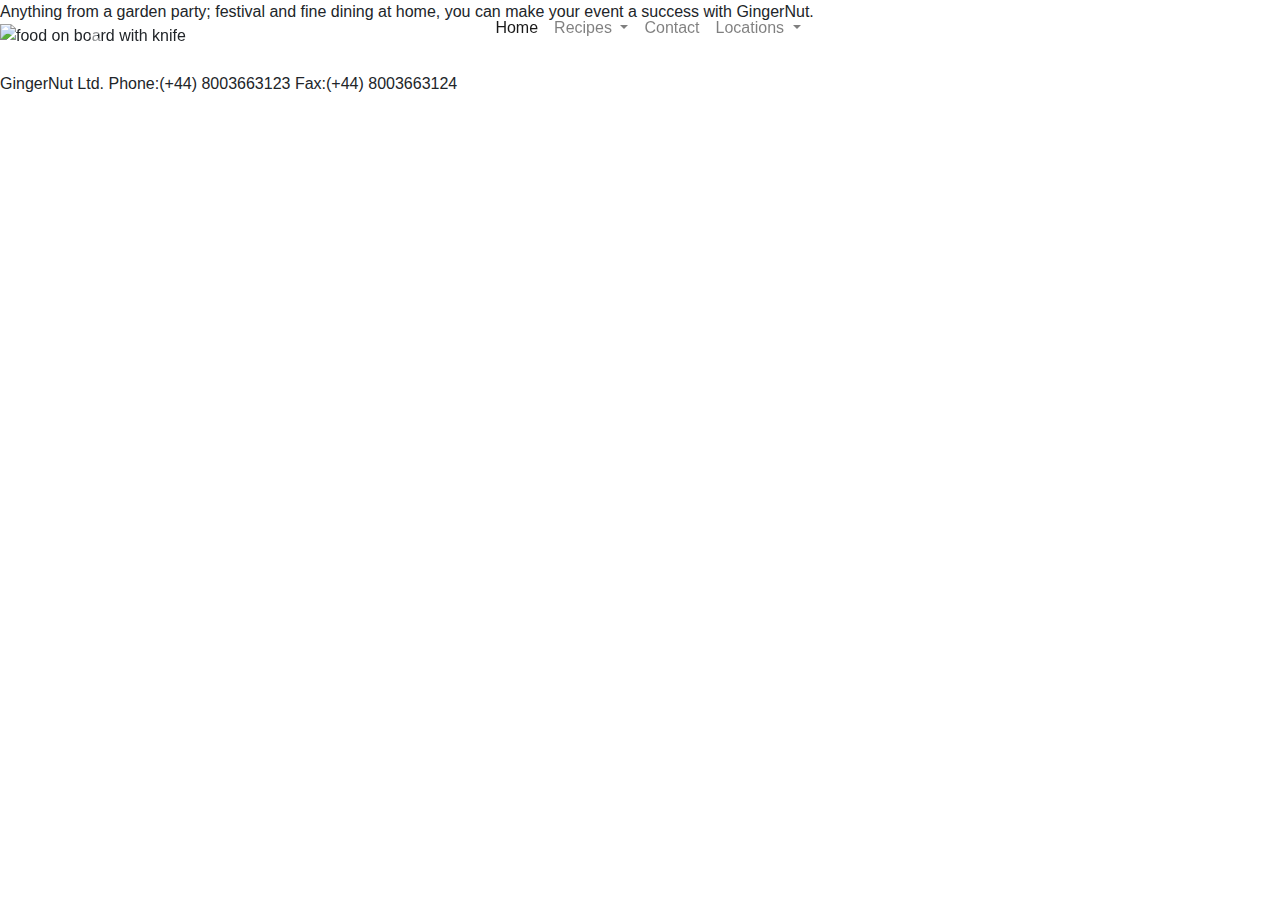
==== index.html @ b5262df0 "index page complete" ====
<!DOCTYPE html>
<html lang="en">
  <head>
    <meta charset="UTF-8" />
    <meta name="viewport" content="width=device-width, initial-scale=1.0" />
    <link
      rel="stylesheet"
      href="https://stackpath.bootstrapcdn.com/bootstrap/4.5.2/css/bootstrap.min.css"
      integrity="sha384-JcKb8q3iqJ61gNV9KGb8thSsNjpSL0n8PARn9HuZOnIxN0hoP+VmmDGMN5t9UJ0Z"
      crossorigin="anonymous"
    />
    <link
      href="https://fonts.googleapis.com/css2?family=Courier+Prime&family=Open+Sans+Condensed:wght@300&display=swap"
      rel="stylesheet"
    />
    <link
      rel="stylesheet"
      href="https://use.fontawesome.com/releases/v5.6.3/css/all.css"
      integrity="sha384-UHRtZLI+pbxtHCWp1t77Bi1L4ZtiqrqD80Kn4Z8NTSRyMA2Fd33n5dQ8lWUE00s/"
      crossorigin="anonymous"
    />
    <link
      rel="apple-touch-icon"
      sizes="180x180"
      href="assets/favicon/apple-touch-icon.png"
    />
    <link
      rel="icon"
      type="image/png"
      sizes="32x32"
      href="assets/favicon/favicon-32x32.png"
    />
    <link
      rel="icon"
      type="image/png"
      sizes="16x16"
      href="assets/favicon/favicon-16x16.png"
    />
    <link rel="manifest" href="assets/favicon/site.webmanifest" />
    <link rel="stylesheet" href="assets/css/style.css" type="text/css" />

    <title>Private Dining & Event Catering</title>
  </head>
  <body>
    <!-----------------------------------------Start of Header---------------------------------------->
    <header class="bg-grey">
      <div class="banner">
        <p class="m-0">
          Anything from a garden party; festival and fine dining at home, you
          can make your event a success with GingerNut.
        </p>
      </div>
      <!-------------------------------------------Start of Navbar----------------------------------------->
      <nav class="fixed-top bg-teal navbar navbar-expand-lg navbar-light">
        <a class="navbar-brand" href="#"></a>
        <button
          class="navbar-toggler"
          type="button"
          data-toggle="collapse"
          data-target="#navbarSupportedContent"
          aria-controls="navbarSupportedContent"
          aria-expanded="false"
          aria-label="Toggle navigation"
        >
          <span class="navbar-toggler-icon"></span>
        </button>

        <div class="collapse navbar-collapse" id="navbarSupportedContent">
          <ul class="navbar-nav mx-auto">
            <li class="nav-item active">
              <a class="nav-link" href="index.html"
                >Home <span class="sr-only">(current)</span></a
              >
            </li>
            <li class="nav-item dropdown">
              <a
                class="nav-link dropdown-toggle"
                href="recipes.html"
                role="button"
                data-toggle="dropdown"
                aria-haspopup="true"
                aria-expanded="false"
              >
                Recipes
              </a>
              <div
                class="dropdown-content dropdown-menu"
                aria-labelledby="navbarDropdown"
              >
                <a class="dropdown-item" href="recipes.html">Starters</a>
                <a class="dropdown-item" href="recipes.html#mains">Mains</a>
                <a class="dropdown-item" href="recipes.html#desserts"
                  >Desserts</a
                >
              </div>
            </li>
            <li class="nav-item">
              <a class="nav-link" href="contact.html"
                >Contact <span class="sr-only">(current)</span></a
              >
            </li>
            <li class="nav-item dropdown">
              <a
                class="nav-link dropdown-toggle"
                href="#"
                id="navbarDropdown"
                role="button"
                data-toggle="dropdown"
                aria-haspopup="true"
                aria-expanded="false"
              >
                Locations
              </a>
              <div
                class="dropdown-content dropdown-menu"
                aria-labelledby="navbarDropdown"
              >
                <a class="dropdown-item" href="locations.html">Head Office</a>
                <a class="dropdown-item" href="locations.html#popuprest"
                  >Pop Up Restaurants</a
                >
                <a class="dropdown-item" href="locations.html#popupevents"
                  >Pop up Events</a
                >
              </div>
            </li>
          </ul>
        </div>
      </nav>
      <!-------------------------------------End of Navbar----------------------------------->
    </header>
    <!-------------------------------------End of Header----------------------------------->
<!-------------------------------------Start of Carousel------------------------------->
    <section class="mainpage">
      <div class="container-fluid px-0">
        <div
          id="carouselExampleControls"
          class="carousel slide carousel-fade"
          data-ride="carousel"
        >
          <div class="carousel-inner">
            <div class="carousel-item active">
              <img
                src="assets/images/clear.gif"
                class="d-block w-100"
                alt="food on board with knife"
                style="background-image: url(assets/images/board-knife.jpg);"
              />
            </div>
            <div class="carousel-item">
              <img
                src="assets/images/clear.gif"
                class="d-block w-100"
                alt="food stall picture"
                style="background-image: url(assets/images/street-food.jpg);"
              />
            </div>
            <div class="carousel-item">
              <img
                src="assets/images/clear.gif"
                class="d-block w-100"
                alt="food with white background"
                style="background-image: url(assets/images/white-branded.jpg);"
              />
            </div>
            <div class="carousel-item">
              <img
                src="assets/images/clear.gif"
                class="d-block w-100"
                alt="picture of shropshire hills"
                style="background-image: url(assets/images/hills.jpg);"
              />
            </div>
            <div class="carousel-item">
              <img
                src="assets/images/clear.gif"
                class="d-block w-100"
                alt="food in grey bowl"
                style="background-image: url(assets/images/grey-bowl.jpg);"
              />
            </div>
          </div>
          <a
            class="carousel-control-prev"
            href="#carouselExampleControls"
            role="button"
            data-slide="prev"
          >
            <span class="carousel-control-prev-icon" aria-hidden="true"></span>
            <span class="sr-only">Previous</span>
          </a>
          <a
            class="carousel-control-next"
            href="#carouselExampleControls"
            role="button"
            data-slide="next"
          >
            <span class="carousel-control-next-icon" aria-hidden="true"></span>
            <span class="sr-only">Next</span>
          </a>
        </div>
      </div>
    </section>

    <!-------------------------------------End of Carousel----------------------------------->

    <!-------------------------------------Start of link banner------------------------------->
    <div class="row mx-0 notes">
      <div class="col-lg-2 col-sm-3 col-xs-6 border-groove">
        <a
          class="text-white"
          href="assets/images/sample-menu-1.pdf"
          target="_blank"
          >Outdoor events</a
        ><i class="fas fa-tree"></i>
      </div>
      <div class="col-lg-2 col-sm-3 col-xs-6 border-groove">
        <a
          class="text-white"
          href="assets/images/sample-menu-1.pdf"
          target="_blank"
          >Onsite kitchens</a
        ><i class="fas fa-store"></i>
      </div>
      <div class="col-lg-4 col-sm-3 col-xs-6 border-groove">
        <a
          class="text-white"
          href="assets/images/sample-menu-1.pdf"
          target="_blank"
          >Private dining</a
        ><i class="fas fa-utensils"></i>
      </div>
      <div class="col-lg-2 col-sm-3 col-xs-6 border-groove">
        <a
          class="text-white"
          href="assets/images/sample-menu-1.pdf"
          target="_blank"
          >Corporate events</a
        ><i class="fas fa-user-tie"></i>
      </div>
      <div class="col-lg-2 col-sm-3 col-xs-6 border-groove">
        <a
          class="text-white"
          href="assets/images/sample-menu-1.pdf"
          target="_blank"
          >Wedding catering</a
        ><i class="fas fa-ring"></i>
      </div>
    </div>

    <!----------------------------------------End of link banner-------------------------------->
     <!----------------------------------------Start of footer----------------------------------->
    <footer class="fixed-bottom position-relative">
      <!----------------------------------------Start of social links-------------------------------->
        <div class="bg-grey row">
            <div class="col-4 text-right social-networks">
            <a href="http://www.facebook.com" target="_blank"
                ><i class="fab fa-facebook-f"></i
            ></a>
            </div>
            <div class="col-2 social-networks">
            <a href="http://www.twitter.com" target="_blank"
                ><i class="fab fa-twitter"></i
            ></a>
            </div>
            <div class="col-2 social-networks">
            <a href="http://www.youtube.com" target="_blank"
                ><i class="fab fa-youtube"></i
            ></a>
            </div>
            <div class="col-4 text-left social-networks">
            <a
                href="https://www.instagram.com/chef.gingerbeard/?hl=en"
                target="_blank"
                ><i class="fab fa-instagram"></i
            ></a>
            </div>
            <!----------------------------------------End of Social links-------------------------------->
            <div class="col-12 bg-teal fbanner">
            <p class="mb-0">
                GingerNut Ltd. Phone:(+44) 8003663123 Fax:(+44) 8003663124
            </p>
            </div>
        </div>
    </footer>
    <!----------------------------------------End of footer---------------------------------------->
    <script
      src="https://code.jquery.com/jquery-3.5.1.slim.min.js"
      integrity="sha384-DfXdz2htPH0lsSSs5nCTpuj/zy4C+OGpamoFVy38MVBnE+IbbVYUew+OrCXaRkfj"
      crossorigin="anonymous"
    ></script>
    <script
      src="https://cdn.jsdelivr.net/npm/popper.js@1.16.1/dist/umd/popper.min.js"
      integrity="sha384-9/reFTGAW83EW2RDu2S0VKaIzap3H66lZH81PoYlFhbGU+6BZp6G7niu735Sk7lN"
      crossorigin="anonymous"
    ></script>
    <script
      src="https://stackpath.bootstrapcdn.com/bootstrap/4.5.2/js/bootstrap.min.js"
      integrity="sha384-B4gt1jrGC7Jh4AgTPSdUtOBvfO8shuf57BaghqFfPlYxofvL8/KUEfYiJOMMV+rV"
      crossorigin="anonymous"
    ></script>
  </body>
</html>
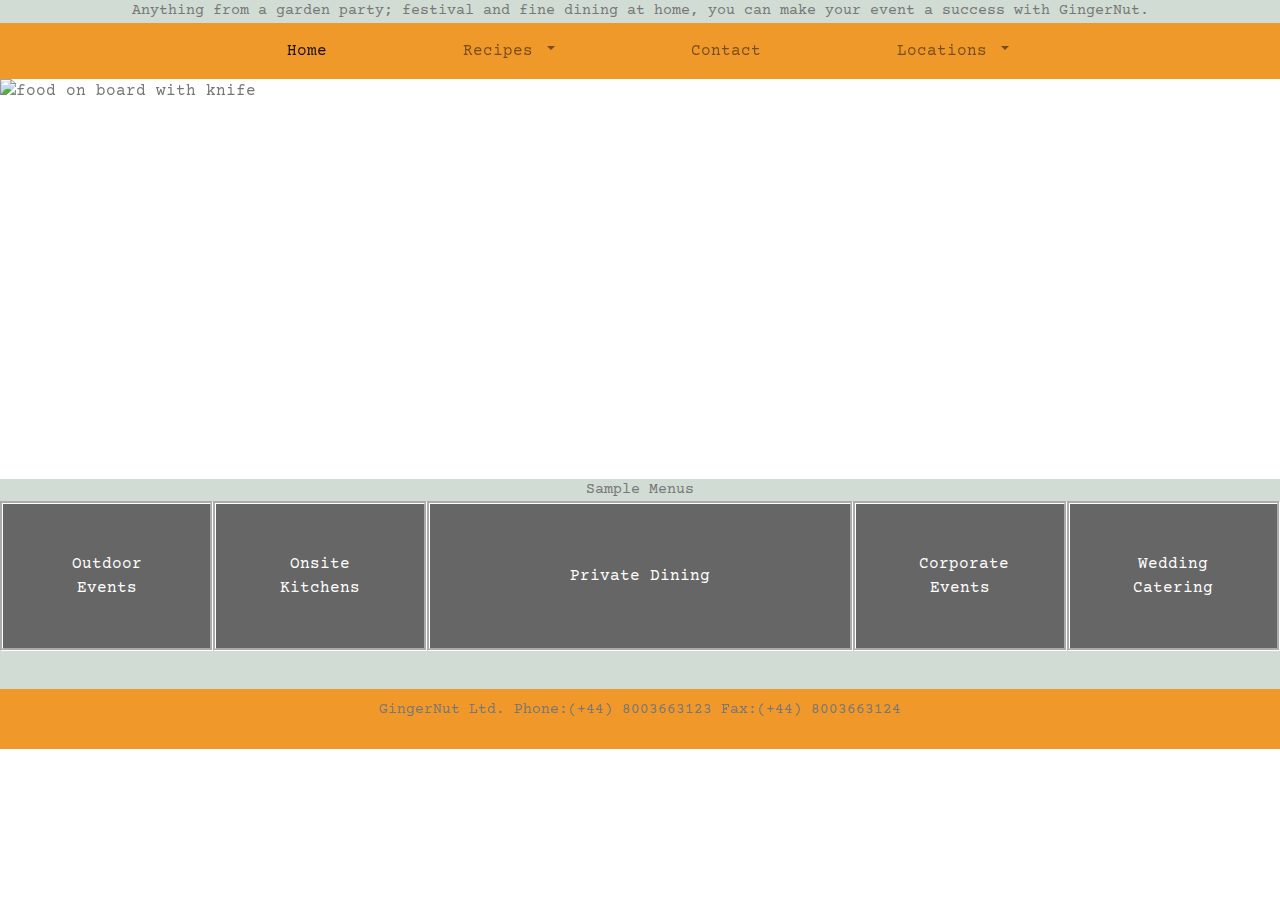
==== commit a9d7bcc1: "updated images tab selection fix" ====
--- a/index.html
+++ b/index.html
@@ -42,7 +42,7 @@
     <title>Private Dining & Event Catering</title>
   </head>
   <body>
-    <!-----------------------------------------Start of Header---------------------------------------->
+    <!--           Start of Header        -->
     <header class="bg-grey">
       <div class="banner">
         <p class="m-0">
@@ -50,8 +50,8 @@
           can make your event a success with GingerNut.
         </p>
       </div>
-      <!-------------------------------------------Start of Navbar----------------------------------------->
-      <nav class="fixed-top bg-teal navbar navbar-expand-lg navbar-light">
+      <!--  Start of Navbar  -->
+      <nav class="sticky-top bg-orange navbar navbar-expand-lg navbar-light">
         <a class="navbar-brand" href="#"></a>
         <button
           class="navbar-toggler"
@@ -87,11 +87,9 @@
                 class="dropdown-content dropdown-menu"
                 aria-labelledby="navbarDropdown"
               >
-                <a class="dropdown-item" href="recipes.html">Starters</a>
-                <a class="dropdown-item" href="recipes.html#mains">Mains</a>
-                <a class="dropdown-item" href="recipes.html#desserts"
-                  >Desserts</a
-                >
+               <a class="dropdown-item" href="starters.html">Starters</a>
+                <a class="dropdown-item" href="mains.html">Mains</a>
+                <a class="dropdown-item" href="desserts.html">Desserts</a>
               </div>
             </li>
             <li class="nav-item">
@@ -127,10 +125,10 @@
           </ul>
         </div>
       </nav>
-      <!-------------------------------------End of Navbar----------------------------------->
+      <!--  End of Navbar  -->
     </header>
-    <!-------------------------------------End of Header----------------------------------->
-<!-------------------------------------Start of Carousel------------------------------->
+    <!--  End of Header  -->
+<!--  Start of Carousel  -->
     <section class="mainpage">
       <div class="container-fluid px-0">
         <div
@@ -202,56 +200,61 @@
       </div>
     </section>
 
-    <!-------------------------------------End of Carousel----------------------------------->
-
-    <!-------------------------------------Start of link banner------------------------------->
+    <!-- End of Carousel  -->
+
+    <!--  Start of link banner  -->
+    <div class="banner bg-grey">
+        <p class="m-0">
+          Sample Menus
+        </p>
+      </div>
     <div class="row mx-0 notes">
       <div class="col-lg-2 col-sm-3 col-xs-6 border-groove">
         <a
-          class="text-white"
-          href="assets/images/sample-menu-1.pdf"
-          target="_blank"
-          >Outdoor events</a
-        ><i class="fas fa-tree"></i>
+          class="text-white px-5 py-5"
+          href="assets/images/sample-menu-1.pdf"
+          target="_blank"
+          >Outdoor Events <br><i class="fas fa-tree"></i></a
+        >
       </div>
       <div class="col-lg-2 col-sm-3 col-xs-6 border-groove">
         <a
-          class="text-white"
-          href="assets/images/sample-menu-1.pdf"
-          target="_blank"
-          >Onsite kitchens</a
-        ><i class="fas fa-store"></i>
+          class="text-white px-5 py-5"
+          href="assets/images/sample-menu-1.pdf"
+          target="_blank"
+          >Onsite Kitchens<br><i class="fas fa-store"></i></a
+        >
       </div>
       <div class="col-lg-4 col-sm-3 col-xs-6 border-groove">
         <a
-          class="text-white"
-          href="assets/images/sample-menu-1.pdf"
-          target="_blank"
-          >Private dining</a
-        ><i class="fas fa-utensils"></i>
+          class="text-white px-5 py-5"
+          href="assets/images/sample-menu-1.pdf"
+          target="_blank"
+          >Private Dining<br><i class="fas fa-utensils"></i></a
+        >
       </div>
       <div class="col-lg-2 col-sm-3 col-xs-6 border-groove">
         <a
-          class="text-white"
-          href="assets/images/sample-menu-1.pdf"
-          target="_blank"
-          >Corporate events</a
-        ><i class="fas fa-user-tie"></i>
+          class="text-white px-5 py-5"
+          href="assets/images/sample-menu-1.pdf"
+          target="_blank"
+          >Corporate Events<br><i class="fas fa-user-tie"></i></a
+        >
       </div>
       <div class="col-lg-2 col-sm-3 col-xs-6 border-groove">
         <a
-          class="text-white"
-          href="assets/images/sample-menu-1.pdf"
-          target="_blank"
-          >Wedding catering</a
-        ><i class="fas fa-ring"></i>
+          class="text-white px-5 py-5"
+          href="assets/images/sample-menu-1.pdf"
+          target="_blank"
+          >Wedding Catering <br><i class="fas fa-ring"></i></a
+        >
       </div>
     </div>
 
-    <!----------------------------------------End of link banner-------------------------------->
-     <!----------------------------------------Start of footer----------------------------------->
+    <!--  End of link banner  -->
+     <!--  Start of footer  -->
     <footer class="fixed-bottom position-relative">
-      <!----------------------------------------Start of social links-------------------------------->
+      <!--  Start of social links  -->
         <div class="bg-grey row">
             <div class="col-4 text-right social-networks">
             <a href="http://www.facebook.com" target="_blank"
@@ -275,15 +278,15 @@
                 ><i class="fab fa-instagram"></i
             ></a>
             </div>
-            <!----------------------------------------End of Social links-------------------------------->
-            <div class="col-12 bg-teal fbanner">
+            <!--  End of Social links  -->
+            <div class="col-12 bg-orange fbanner">
             <p class="mb-0">
                 GingerNut Ltd. Phone:(+44) 8003663123 Fax:(+44) 8003663124
             </p>
             </div>
         </div>
     </footer>
-    <!----------------------------------------End of footer---------------------------------------->
+    <!--  End of footer  -->
     <script
       src="https://code.jquery.com/jquery-3.5.1.slim.min.js"
       integrity="sha384-DfXdz2htPH0lsSSs5nCTpuj/zy4C+OGpamoFVy38MVBnE+IbbVYUew+OrCXaRkfj"
--- a/assets/css/style.css
+++ b/assets/css/style.css
@@ -0,0 +1,314 @@
+body {
+    font-family:'Courier Prime', monospace;
+    color: #777777;
+    margin: 0;
+}
+html,body{overflow-x: hidden;
+max-width: 1400px;}
+
+.pad-1rem {
+    padding-bottom: .5rem;
+    padding-top: .5rem;
+}
+
+
+/*------------------------------------Colours*/
+
+.text-white {
+    color: #fafafa;
+}
+
+.bg-grey {
+    background-color: rgba(140, 168, 148, 0.4);
+}
+
+.bg-teal {
+    background-color: rgba(199,233,218,1);
+}
+
+.bg-orange {
+    background-color: rgba(247, 136, 0, 0.8);
+}
+/*------------------------------------Header*/
+
+.banner {
+    text-align: center;
+    margin: 0;
+    font-size: 15px;
+    display: block;
+}
+.header {
+    padding: 5px;
+    margin: auto;
+}
+
+/*------------------------------------Navbar*/
+
+.dropdown {
+  position: relative;
+  display: inline-block;
+}
+
+/*------------------------------------bootstrap Navbar*/
+.navbar-nav li{
+  margin-left:60px;
+  margin-right:60px;
+}
+
+
+.dropdown-content {
+  display: none;
+  position: absolute;
+  background-color: rgba(199,233,218,0.9);
+  min-width: 200px;
+  box-shadow: 0px 8px 16px 0px rgba(193, 226, 212, 0.3);
+  z-index: 2;
+  border-radius: 15px; 
+
+}
+
+/*-----------------------------------------------------*/
+
+  .dropdown-content a {
+  color: black;
+  padding: 12px 16px;
+  text-decoration: none;
+  display: block;
+  font-size: 15px;
+}
+
+.dropdown-content a:hover {background-color: rgb(202, 219, 213);}
+
+.dropdown-content a:hover:after {
+    background-color: #777777;
+    transition: 2s;
+}
+
+.dropdown:hover .dropdown-content {display: block;}
+
+.dropdown:hover .dropbtn {color: #867f7f;}
+
+/*------------------------------------homepage body--------------------- */
+
+
+.carousel-inner {
+   overflow: hidden;
+   z-index: 3;
+    width: 100%;
+}
+
+.carousel-inner div img {
+   
+   background-position: center;
+   background-repeat: no-repeat;
+   background-size: cover;
+   overflow: hidden;
+   width: 100%;
+   max-height: 600px;
+   min-height: 400px;
+
+}
+
+.carousel-control-next, .carousel-control-prev {
+    z-index: 10;
+}
+
+/*----------banner info-----------------*/
+
+.notes{
+  background-image: url("/assets/images/logo.jpg");
+  background-repeat: no-repeat;
+  background-size: cover;
+  background-position: center;
+  width: 100%;
+  overflow: hidden;
+}
+
+.notes div{
+  color: #fafafa;
+  background-color: rgba(0, 0, 0, .6);
+  height: 150px;
+  vertical-align: center;  
+  text-align: center;
+  display: flex;
+  flex-direction: column;
+  justify-content: center;
+}
+
+/*---------banner info end------------------*/
+
+
+/*------------------------------------Borders-------------------- */
+.border-ridge {
+  border: 6px ridge #36c987;
+}
+
+.border-groove {
+    border: 3px groove #fff;
+}
+
+hr { 
+    width: 65%;
+    border-bottom: 2px solid #939596;
+ }
+
+ .mobile { 
+    width: 65%;
+    border-bottom: 2px solid #939596;
+ }
+ 
+ 
+/*------------------------------------recipe mainpage-------------------- */
+.content{
+  width: 450px;
+  height: auto;
+  margin: 0 auto;
+  padding: 30px;
+}
+.nav-pills{
+  width: 450px;
+}
+.nav-item{
+  width: 50%;
+}
+.nav-tabs .nav-link{
+  font-weight: bold;
+  padding-top: 13px;
+  text-align: center;
+  background:rgba(199,233,218,1);
+  color: black;
+  border-radius: 30px;
+  height: 80px;
+}
+.nav-tabs .nav-link.active{
+  background: #fff;
+  color: #000;
+}
+
+.nav-pills .nav-link.active{
+  background: #fff;
+  color: #000;
+}
+
+.tab-content{
+  position: relative;
+  height: 300px;
+  margin-top: -50px;
+  background: #fff;
+  color: #000;
+  border-bottom-left-radius: 30px;
+  border-bottom-right-radius: 30px;
+  z-index: 1000;
+  box-shadow: 0px 10px 10px rgba(0, 0, 0, 0.4);
+  padding: 20px;
+  margin-bottom: 50px;
+  border-right: 1px solid rgb(231, 231, 231);
+  border-left: 1px solid rgb(231, 231, 231);
+}
+
+.tab-content button{
+  border-radius: 15px;
+  width: 100px;
+  margin: 0 auto;
+  float: right;
+}
+
+.pic-shadow {
+    padding-left: 10px;
+    -moz-box-shadow: 10px 10px 50px #ccc;
+    -webkit-box-shadow: 10px 10px 50px #ccc;
+    box-shadow: 10px 10px 50px #ccc;
+    border:2px solid #fff;
+    border-radius: 25px;
+}
+
+.boxed {
+    height: 480px;
+    background-color: #fff; 
+}
+
+.nav-tabs {
+    padding-bottom: 5px;
+}
+.nav {
+    margin-bottom: 15px;
+}
+
+.cook-time {
+    font-size: 30px;
+    text-align: center;
+}
+
+.cook-time-border {
+    border-right: 1px solid black;
+}
+/*------------------------------------Form-------------------------------- */
+
+.button {
+  transition-duration: 0.4s;
+}
+
+.button:hover {
+  background-color: rgba(153, 199, 165, 0.9);
+  color: white;
+}
+
+
+/*------------------------------------Scrollbar--------------------------*/
+
+::-webkit-scrollbar {
+    width: 0px;
+}
+/*------------------------------------Footer--------------------- */
+
+
+.footer-spacing {
+    padding: 10px;
+}
+
+.social-networks {
+  text-align: center;
+}
+
+.social-networks li {
+  display: inline;
+}
+
+.social-networks i{
+  font-size: 160%;
+  margin: 10px;
+  padding: 10px;
+  color: rgb(41, 39, 39);
+}
+
+.fbanner {
+    text-align: center;
+    margin: 0;
+    padding: 10px;
+    font-size: 15px;
+    display: block;
+    height: 60px;
+}
+
+
+
+/*------------------------------------Media Querys-------------------------------- */
+
+@media only screen and (max-width: 600px) {
+  footer {position: relative !important;
+  }
+}
+
+@media only screen and (min-width: 600px) {
+  hr.mobile { 
+    width: 65%;
+    border-bottom: 0px solid #939596;}
+ }
+
+  @media only screen and (max-width: 600px) {
+  section.mobile-padding { 
+    padding-left: 1rem !important;
+    padding-right: 1rem !important;
+    margin: 0px !important;
+    }
+ }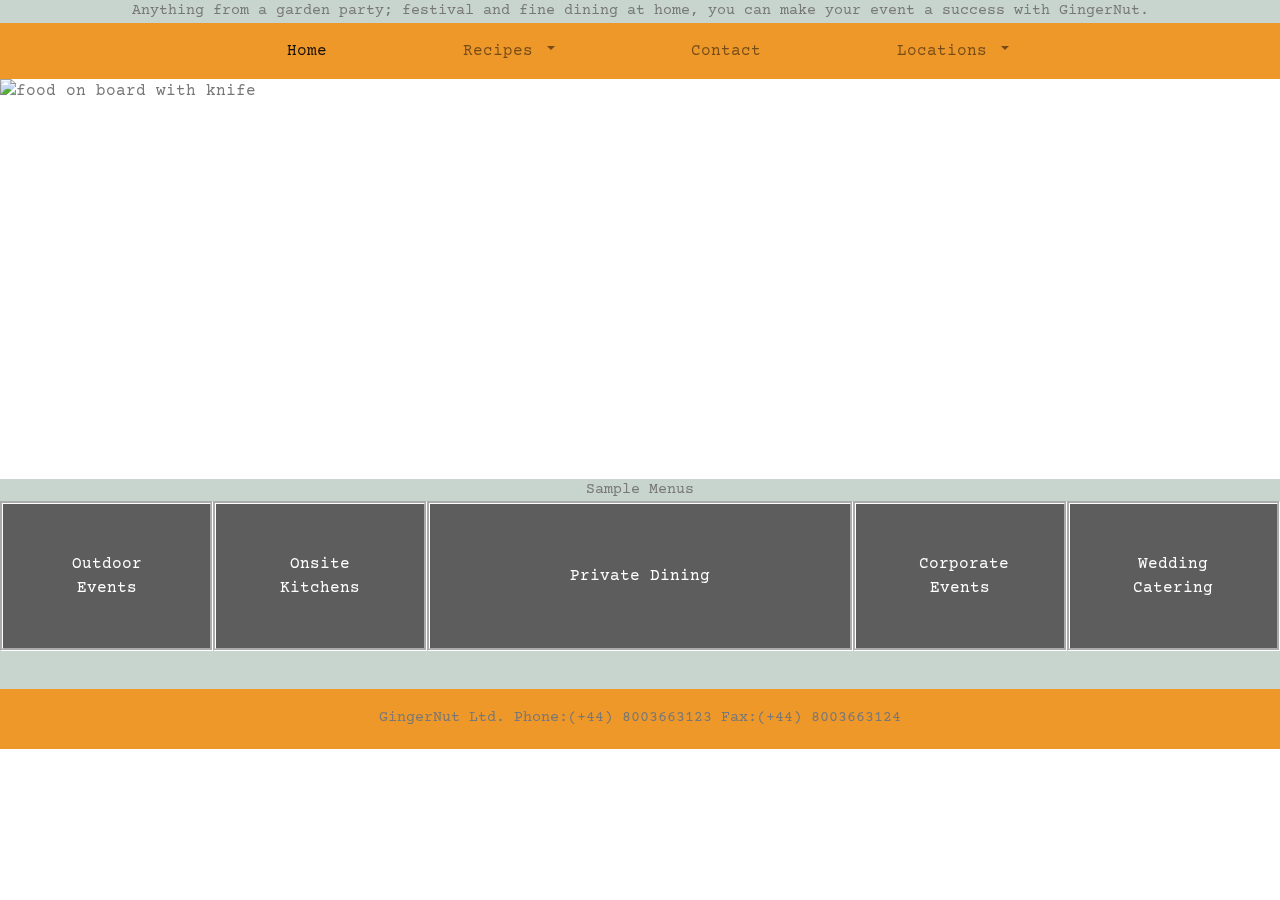
==== commit 24544508: "alignment tweeks" ====
--- a/index.html
+++ b/index.html
@@ -209,7 +209,7 @@
         </p>
       </div>
     <div class="row mx-0 notes">
-      <div class="col-lg-2 col-sm-3 col-xs-6 border-groove">
+      <div class="col-lg-2 col-sm-3 col-md-4 col-xs-6 border-groove">
         <a
           class="text-white px-5 py-5"
           href="assets/images/sample-menu-1.pdf"
@@ -217,7 +217,7 @@
           >Outdoor Events <br><i class="fas fa-tree"></i></a
         >
       </div>
-      <div class="col-lg-2 col-sm-3 col-xs-6 border-groove">
+      <div class="col-lg-2 col-sm-3 col-md-4  col-xs-6 border-groove">
         <a
           class="text-white px-5 py-5"
           href="assets/images/sample-menu-1.pdf"
@@ -225,7 +225,7 @@
           >Onsite Kitchens<br><i class="fas fa-store"></i></a
         >
       </div>
-      <div class="col-lg-4 col-sm-3 col-xs-6 border-groove">
+      <div class="col-lg-4 col-sm-3 col-md-4 col-xs-6 border-groove">
         <a
           class="text-white px-5 py-5"
           href="assets/images/sample-menu-1.pdf"
@@ -233,7 +233,7 @@
           >Private Dining<br><i class="fas fa-utensils"></i></a
         >
       </div>
-      <div class="col-lg-2 col-sm-3 col-xs-6 border-groove">
+      <div class="col-lg-2 col-sm-3 col-md-6 col-xs-6 border-groove">
         <a
           class="text-white px-5 py-5"
           href="assets/images/sample-menu-1.pdf"
@@ -241,7 +241,7 @@
           >Corporate Events<br><i class="fas fa-user-tie"></i></a
         >
       </div>
-      <div class="col-lg-2 col-sm-3 col-xs-6 border-groove">
+      <div class="col-lg-2 col-sm-3 col-md-6 col-xs-6 border-groove">
         <a
           class="text-white px-5 py-5"
           href="assets/images/sample-menu-1.pdf"
@@ -280,7 +280,7 @@
             </div>
             <!--  End of Social links  -->
             <div class="col-12 bg-orange fbanner">
-            <p class="mb-0">
+            <p class="pt-2">
                 GingerNut Ltd. Phone:(+44) 8003663123 Fax:(+44) 8003663124
             </p>
             </div>
--- a/assets/css/style.css
+++ b/assets/css/style.css
@@ -1,45 +1,49 @@
 body {
-    font-family:'Courier Prime', monospace;
-    color: #777777;
-    margin: 0;
-}
-html,body{overflow-x: hidden;
-max-width: 1400px;}
+  font-family: "Courier Prime", monospace;
+  color: #777777;
+  margin: 0;
+}
+html,
+body {
+  overflow-x: hidden;
+  max-width: 1400px;
+  margin: auto;
+}
 
 .pad-1rem {
-    padding-bottom: .5rem;
-    padding-top: .5rem;
-}
-
+  padding-bottom: 0.5rem;
+  padding-top: 0.5rem;
+}
 
 /*------------------------------------Colours*/
 
 .text-white {
-    color: #fafafa;
+  color: #fafafa;
 }
 
 .bg-grey {
-    background-color: rgba(140, 168, 148, 0.4);
+  background-color: rgba(140, 168, 148, 0.4);
+  background-color: hsl(154 14% 81% / 1);
 }
 
 .bg-teal {
-    background-color: rgba(199,233,218,1);
+  background-color: rgba(199, 233, 218, 1);
 }
 
 .bg-orange {
-    background-color: rgba(247, 136, 0, 0.8);
+  background-color: rgba(247, 136, 0, 0.8);
 }
 /*------------------------------------Header*/
 
 .banner {
-    text-align: center;
-    margin: 0;
-    font-size: 15px;
-    display: block;
+  text-align: center;
+  margin: 0;
+  font-size: 15px;
+  display: block;
 }
 .header {
-    padding: 5px;
-    margin: auto;
+  padding: 5px;
+  margin: auto;
 }
 
 /*------------------------------------Navbar*/
@@ -50,26 +54,24 @@
 }
 
 /*------------------------------------bootstrap Navbar*/
-.navbar-nav li{
-  margin-left:60px;
-  margin-right:60px;
-}
-
+.navbar-nav li {
+  margin-left: 60px;
+  margin-right: 60px;
+}
 
 .dropdown-content {
   display: none;
   position: absolute;
-  background-color: rgba(199,233,218,0.9);
+  background-color: hsl(154deg 32% 85% / 90%);
   min-width: 200px;
   box-shadow: 0px 8px 16px 0px rgba(193, 226, 212, 0.3);
   z-index: 2;
-  border-radius: 15px; 
-
+  border-radius: 15px;
 }
 
 /*-----------------------------------------------------*/
 
-  .dropdown-content a {
+.dropdown-content a {
   color: black;
   padding: 12px 16px;
   text-decoration: none;
@@ -77,46 +79,50 @@
   font-size: 15px;
 }
 
-.dropdown-content a:hover {background-color: rgb(202, 219, 213);}
+.dropdown-content a:hover {
+  background-color: rgb(202, 219, 213);
+}
 
 .dropdown-content a:hover:after {
-    background-color: #777777;
-    transition: 2s;
-}
-
-.dropdown:hover .dropdown-content {display: block;}
-
-.dropdown:hover .dropbtn {color: #867f7f;}
+  background-color: #777777;
+  transition: 2s;
+}
+
+.dropdown:hover .dropdown-content {
+  display: block;
+}
+
+.dropdown:hover .dropbtn {
+  color: #867f7f;
+}
 
 /*------------------------------------homepage body--------------------- */
 
-
 .carousel-inner {
-   overflow: hidden;
-   z-index: 3;
-    width: 100%;
+  overflow: hidden;
+  z-index: 3;
+  width: 100%;
 }
 
 .carousel-inner div img {
-   
-   background-position: center;
-   background-repeat: no-repeat;
-   background-size: cover;
-   overflow: hidden;
-   width: 100%;
-   max-height: 600px;
-   min-height: 400px;
-
-}
-
-.carousel-control-next, .carousel-control-prev {
-    z-index: 10;
+  background-position: center;
+  background-repeat: no-repeat;
+  background-size: cover;
+  overflow: hidden;
+  width: 100%;
+  max-height: 600px;
+  min-height: 400px;
+}
+
+.carousel-control-next,
+.carousel-control-prev {
+  z-index: 10;
 }
 
 /*----------banner info-----------------*/
 
-.notes{
-  background-image: url("/assets/images/logo.jpg");
+.notes {
+  background-image: url("../images/logo.jpg");
   background-repeat: no-repeat;
   background-size: cover;
   background-position: center;
@@ -124,19 +130,20 @@
   overflow: hidden;
 }
 
-.notes div{
+.notes div {
   color: #fafafa;
-  background-color: rgba(0, 0, 0, .6);
+  background-color: rgba(0, 0, 0, 0.6);
   height: 150px;
-  vertical-align: center;  
+  vertical-align: center;
   text-align: center;
   display: flex;
   flex-direction: column;
   justify-content: center;
+  backdrop-filter: blur(6px) contrast(0.3) saturate(0.6) hue-rotate(184deg)
+    brightness(1.4);
 }
 
 /*---------banner info end------------------*/
-
 
 /*------------------------------------Borders-------------------- */
 .border-ridge {
@@ -144,69 +151,68 @@
 }
 
 .border-groove {
-    border: 3px groove #fff;
-}
-
-hr { 
-    width: 65%;
-    border-bottom: 2px solid #939596;
- }
-
- .mobile { 
-    width: 65%;
-    border-bottom: 2px solid #939596;
- }
- 
- 
+  border: 3px groove #fff;
+}
+
+hr {
+  width: 65%;
+  border-bottom: 2px solid #939596;
+}
+
+.mobile {
+  width: 65%;
+  border-bottom: 2px solid #939596;
+}
+
 /*------------------------------------recipe mainpage-------------------- */
-.content{
+.content {
   width: 450px;
   height: auto;
   margin: 0 auto;
   padding: 30px;
 }
-.nav-pills{
+.nav-pills {
   width: 450px;
 }
-.nav-item{
+.nav-item {
   width: 50%;
 }
-.nav-tabs .nav-link{
+.nav-tabs .nav-link {
   font-weight: bold;
   padding-top: 13px;
   text-align: center;
-  background:rgba(199,233,218,1);
+  background: hsl(154 33% 85% / 1);
   color: black;
   border-radius: 30px;
   height: 80px;
 }
-.nav-tabs .nav-link.active{
+.nav-tabs .nav-link.active {
   background: #fff;
   color: #000;
 }
 
-.nav-pills .nav-link.active{
+.nav-pills .nav-link.active {
   background: #fff;
   color: #000;
 }
 
-.tab-content{
+.tab-content {
   position: relative;
-  height: 300px;
+  height: 290px;
   margin-top: -50px;
   background: #fff;
   color: #000;
   border-bottom-left-radius: 30px;
   border-bottom-right-radius: 30px;
   z-index: 1000;
-  box-shadow: 0px 10px 10px rgba(0, 0, 0, 0.4);
+  box-shadow: 0px 10px 10px rgba(0, 0, 0, 0.3);
   padding: 20px;
   margin-bottom: 50px;
   border-right: 1px solid rgb(231, 231, 231);
   border-left: 1px solid rgb(231, 231, 231);
 }
 
-.tab-content button{
+.tab-content button {
   border-radius: 15px;
   width: 100px;
   margin: 0 auto;
@@ -214,34 +220,41 @@
 }
 
 .pic-shadow {
-    padding-left: 10px;
-    -moz-box-shadow: 10px 10px 50px #ccc;
-    -webkit-box-shadow: 10px 10px 50px #ccc;
-    box-shadow: 10px 10px 50px #ccc;
-    border:2px solid #fff;
-    border-radius: 25px;
-}
-
-.boxed {
-    height: 480px;
-    background-color: #fff; 
-}
+  -moz-box-shadow: 10px 10px 50px #ccc;
+  -webkit-box-shadow: 10px 10px 50px #ccc;
+  box-shadow: 10px 10px 50px #ccc;
+  border-radius: 25px;
+}
+
+.padded-pic-shadow {
+  padding: 8px;
+  -moz-box-shadow: 10px 10px 50px #ccc;
+  -webkit-box-shadow: 10px 10px 50px #ccc;
+  box-shadow: 10px 10px 50px #ccc;
+  border-radius: 25px;
+}
+
 
 .nav-tabs {
-    padding-bottom: 5px;
+  padding-bottom: 5px;
 }
 .nav {
-    margin-bottom: 15px;
+  margin-bottom: 15px;
 }
 
 .cook-time {
-    font-size: 30px;
-    text-align: center;
+  font-size: 30px;
+  text-align: center;
 }
 
 .cook-time-border {
-    border-right: 1px solid black;
-}
+  border-right: 1px solid black;
+}
+
+.h-350 {
+  height: 350px;
+}
+
 /*------------------------------------Form-------------------------------- */
 
 .button {
@@ -253,17 +266,28 @@
   color: white;
 }
 
-
 /*------------------------------------Scrollbar--------------------------*/
 
 ::-webkit-scrollbar {
-    width: 0px;
+  width: 2px;
+  background-color: #f5f5f5;
+}
+
+::-webkit-scrollbar-thumb {
+  border-radius: 23px;
+  background-color: rgb(199, 233, 218, 1);
+  background-image: -webkit-linear-gradient(
+    90deg,
+    transparent,
+    rgba(0, 0, 0, 0.4) 50%,
+    transparent,
+    transparent
+  );
 }
 /*------------------------------------Footer--------------------- */
 
-
 .footer-spacing {
-    padding: 10px;
+  padding: 10px;
 }
 
 .social-networks {
@@ -274,7 +298,7 @@
   display: inline;
 }
 
-.social-networks i{
+.social-networks i {
   font-size: 160%;
   margin: 10px;
   padding: 10px;
@@ -282,33 +306,33 @@
 }
 
 .fbanner {
-    text-align: center;
-    margin: 0;
-    padding: 10px;
-    font-size: 15px;
-    display: block;
-    height: 60px;
-}
-
-
+  text-align: center;
+  margin: 0;
+  padding: 10px;
+  font-size: 15px;
+  display: block;
+  height: 60px;
+}
 
 /*------------------------------------Media Querys-------------------------------- */
 
 @media only screen and (max-width: 600px) {
-  footer {position: relative !important;
+  footer {
+    position: relative !important;
   }
 }
 
 @media only screen and (min-width: 600px) {
-  hr.mobile { 
+  hr.mobile {
     width: 65%;
-    border-bottom: 0px solid #939596;}
- }
-
-  @media only screen and (max-width: 600px) {
-  section.mobile-padding { 
+    border-bottom: 0px solid #939596;
+  }
+}
+
+@media only screen and (max-width: 600px) {
+  section.mobile-padding {
     padding-left: 1rem !important;
     padding-right: 1rem !important;
     margin: 0px !important;
-    }
- }+  }
+}
